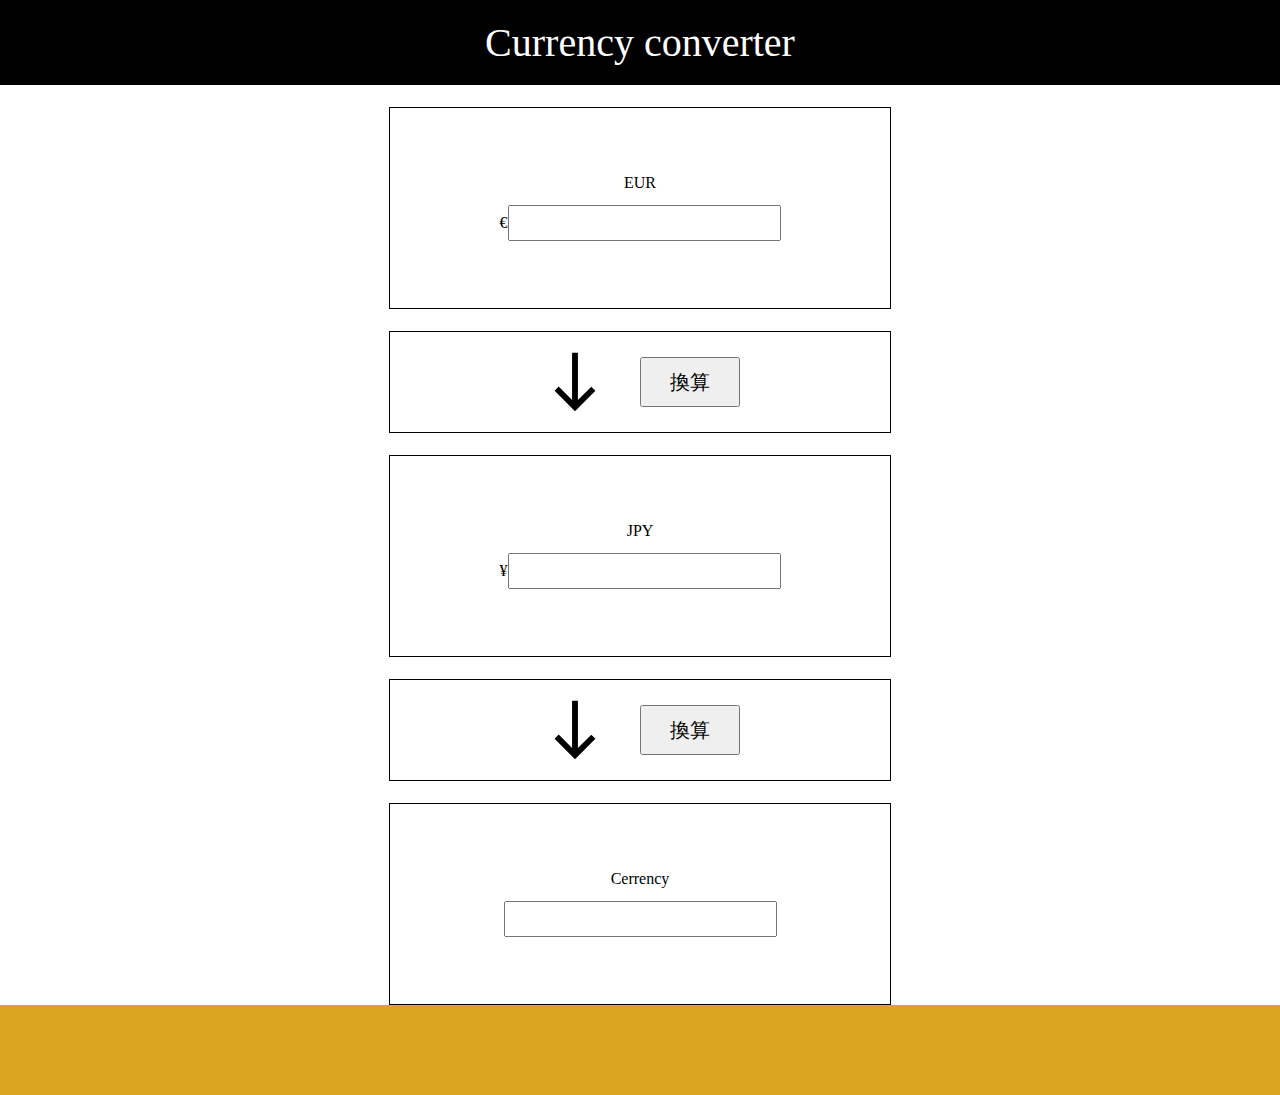
==== index.html @ c9db2114 "html変更" ====
<!DOCTYPE html>
<html lang="ja">

<head>
  <meta charset="UTF-8">
  <meta http-equiv="X-UA-Compatible" content="IE=edge">
  <meta name="viewport" content="width=device-width, initial-scale=1.0">
  <link rel="stylesheet" href="./assets/css/reset.css">
  <link rel="stylesheet" href="./assets/css/style.css">
  <script src="https://code.jquery.com/jquery-3.6.0.js" integrity="sha256-H+K7U5CnXl1h5ywQfKtSj8PCmoN9aaq30gDh27Xc0jk="
    crossorigin="anonymous"></script>

  <title>exchangeRate</title>
</head>

<body>
  <header>
    <p>Currency converter</p>
  </header>
  <main>
    <div class="a">
      <p class="subtitle">EUR</p>
      <div class="yenBox">
        <span>€</span>
        <input type="number" class='input'>
      </div>
    </div>
    <div class="b">
      <img src="./assets/img/south_black_24dp.svg" alt="">
      <button type="button">換算</button>
    </div>
    <div class="c">
      <p class="subtitle">JPY</p>
      <div class="yenBox">
        <span>¥</span>
        <input type="" class="input">
      </div>
    </div>
    <div class="b">
      <img src="./assets/img/south_black_24dp.svg" alt="">
      <button type="button">換算</button>
    </div>
    <div class="c">
      <p class="subtitle">Cerrency</p>
      <input type="" class="input">
    </div>

  </main>
  <footer></footer>

  <script src="./assets/js/script.js"></script>
</body>

</html>
---- assets/css/style.css ----
header {
    height:85px;
    background-color: black;
    display: flex;
    justify-content: center;
    align-items: center;

}
header p {
    color: white;
    text-align: center;
    font-size: 40px;
}
main {
    height: auto;
    padding-top: 22px;
}
.a {
    height: 200px;
    width: 500px;
    margin: auto;
    border: solid 1px black;
    display: flex;
    justify-content: center;
    align-items: center;
    flex-direction: column;

}
.yenBox {
    display: flex;
    align-items: center;
}

.b {
    height: 100px;
    width: 500px;
    margin: auto;
    margin-top: 22px;
    display: flex;
    justify-content: center;
    align-items: center;
    border: solid 1px black;
}

.b img {
    height: 70px;
}
.b button {
    height: 50px;
    width: 100px;
    font-size: 20px;
    margin-left: 30px;
    
}


.c {
    height: 200px;
    width: 500px;
    margin: auto;
    margin-top: 22px;
    border: solid 1px black;
    display: flex;
    justify-content: center;
    align-items: center;
    flex-direction: column;
}

.subtitle {
    margin-bottom: 14px;
}

.input {
    height: 30px;
    font-size: 20px;
}

footer {
    height: 90px;
    background-color: goldenrod;
}
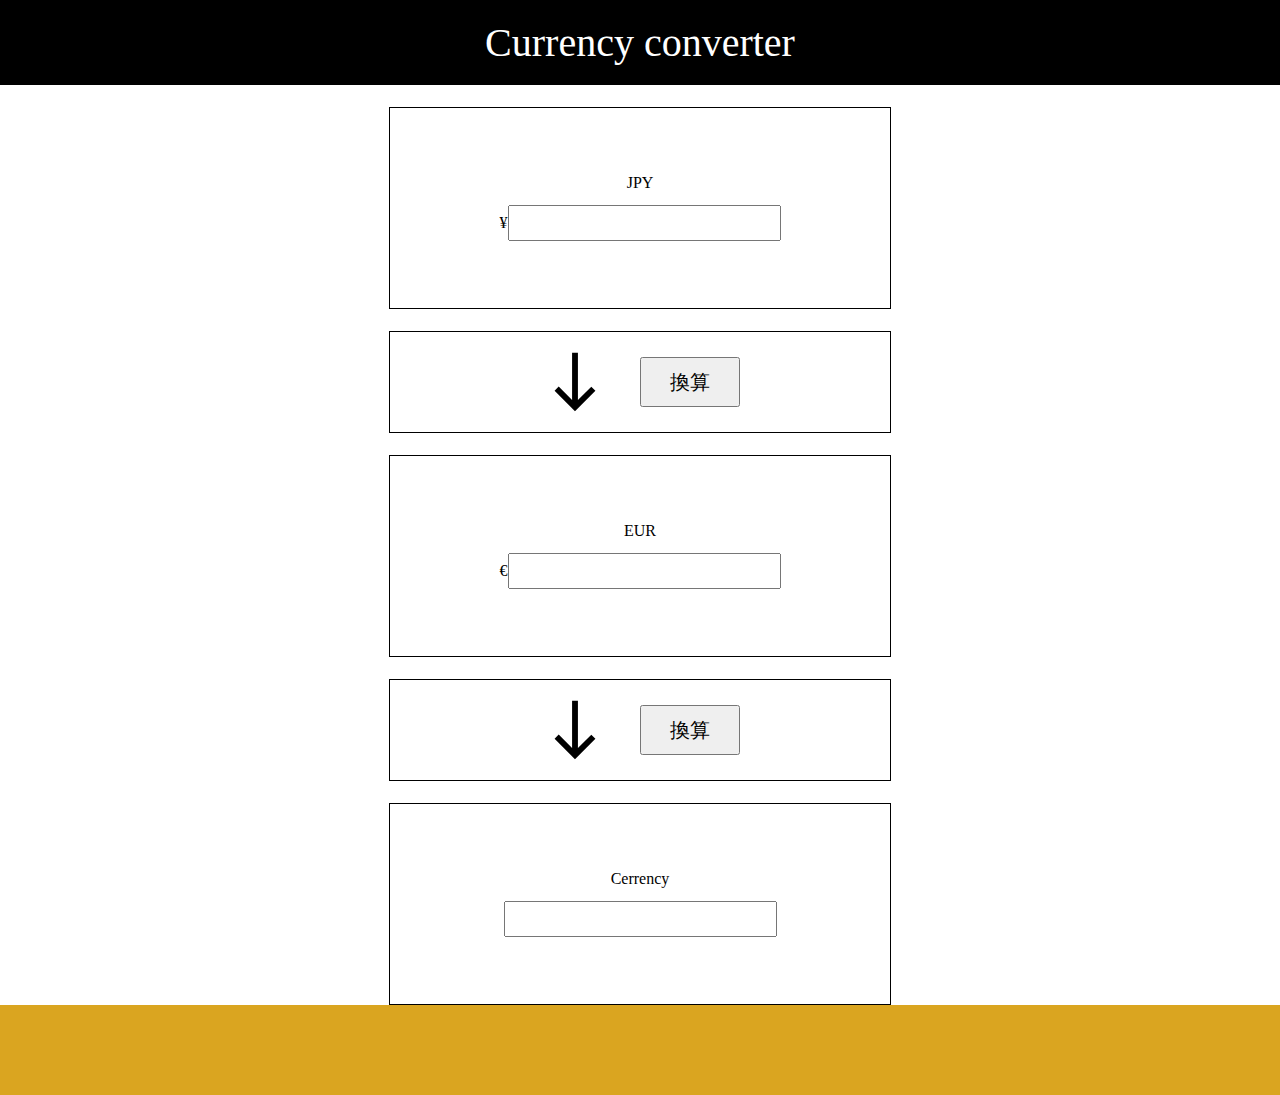
==== commit dd0f403a: "国追加" ====
--- a/index.html
+++ b/index.html
@@ -19,9 +19,9 @@
   </header>
   <main>
     <div class="a">
-      <p class="subtitle">EUR</p>
+      <p class="subtitle">JPY</p>
       <div class="yenBox">
-        <span>€</span>
+        <span>¥</span>
         <input type="number" class='input'>
       </div>
     </div>
@@ -30,9 +30,9 @@
       <button type="button">換算</button>
     </div>
     <div class="c">
-      <p class="subtitle">JPY</p>
+      <p class="subtitle">EUR</p>
       <div class="yenBox">
-        <span>¥</span>
+        <span>€</span>
         <input type="" class="input">
       </div>
     </div>
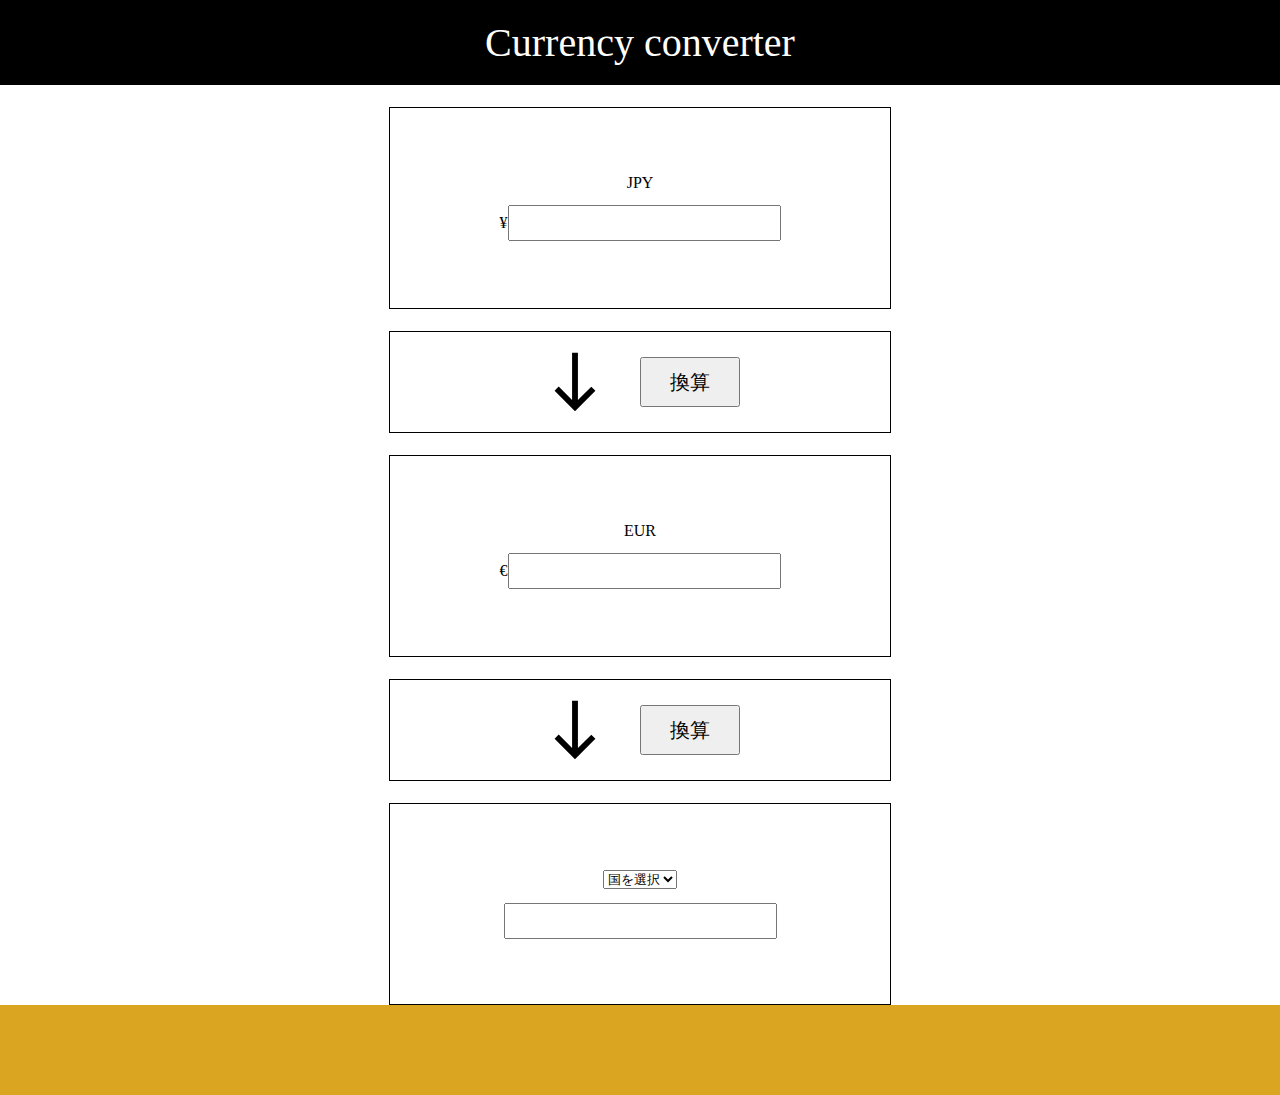
==== commit 4298c307: "通貨を選んだら小数点がない数字が出る" ====
--- a/index.html
+++ b/index.html
@@ -41,7 +41,11 @@
       <button type="button">換算</button>
     </div>
     <div class="c">
-      <p class="subtitle">Cerrency</p>
+      <div class="subtitle">
+        <select name="" id="country">
+          <option value="">国を選択</option>
+        </select>
+      </div>
       <input type="" class="input">
     </div>
 
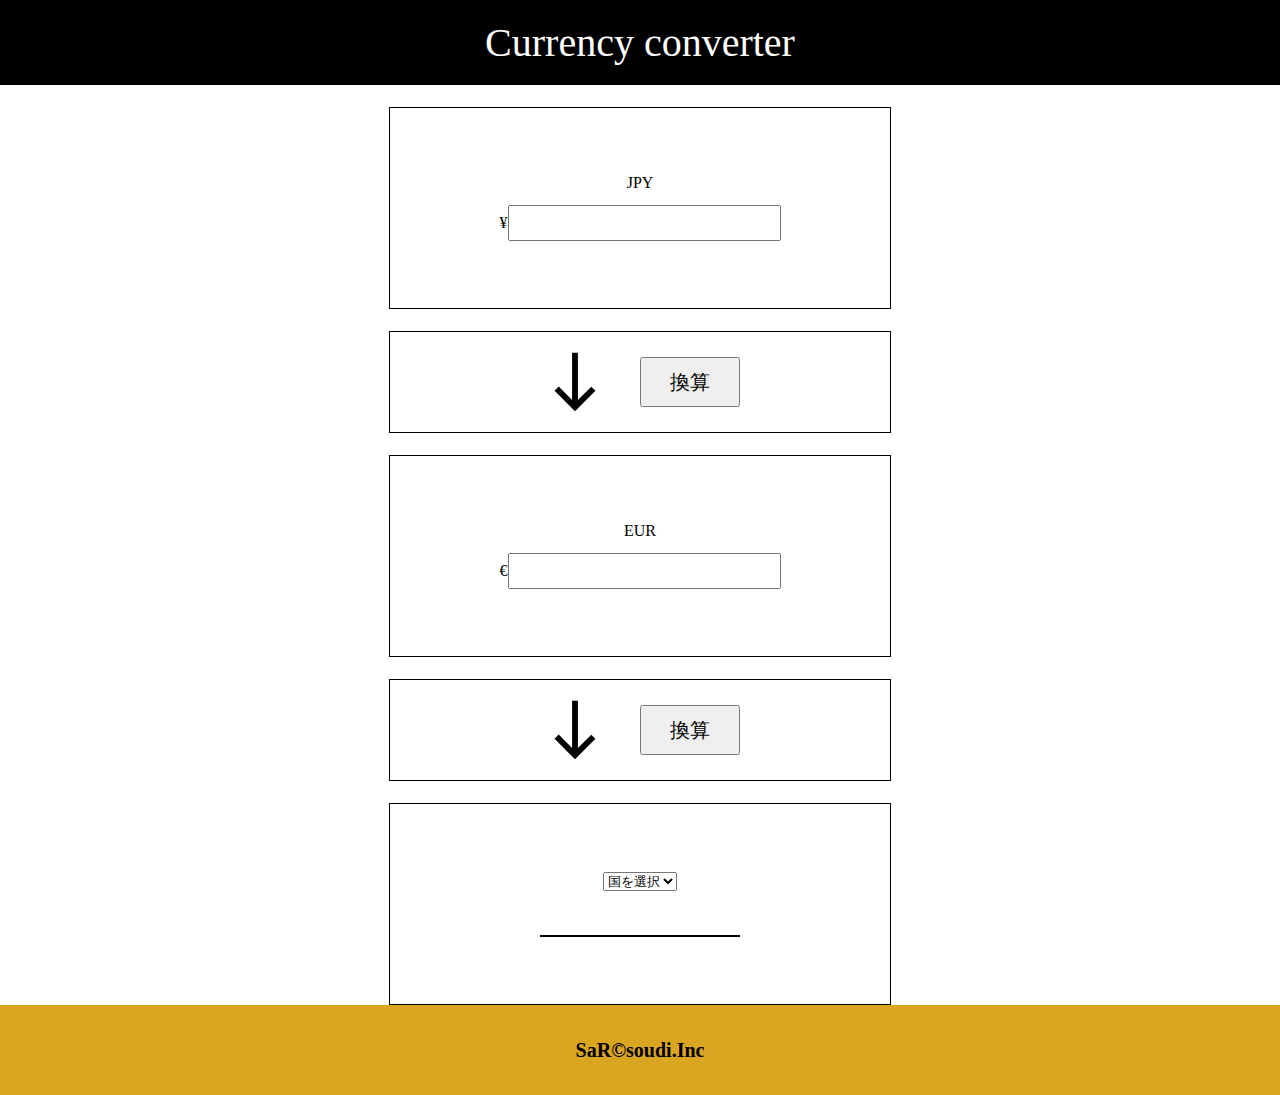
==== commit 84442461: "ボタンの見た目追加" ====
--- a/index.html
+++ b/index.html
@@ -22,23 +22,23 @@
       <p class="subtitle">JPY</p>
       <div class="yenBox">
         <span>¥</span>
-        <input type="number" class='input'>
+        <input type="number" class='input' id='jpAmount'>
       </div>
     </div>
     <div class="b">
       <img src="./assets/img/south_black_24dp.svg" alt="">
-      <button type="button">換算</button>
+      <button type="button" id='convert'>換算</button>
     </div>
     <div class="c">
       <p class="subtitle">EUR</p>
       <div class="yenBox">
         <span>€</span>
-        <input type="" class="input">
+        <input type="" class="input" id='EURamount'>
       </div>
     </div>
     <div class="b">
       <img src="./assets/img/south_black_24dp.svg" alt="">
-      <button type="button">換算</button>
+      <button type="button" id='exchange'>換算</button>
     </div>
     <div class="c">
       <div class="subtitle">
@@ -46,11 +46,13 @@
           <option value="">国を選択</option>
         </select>
       </div>
-      <input type="" class="input">
+      <p class="input" id='amount'></p>
     </div>
 
   </main>
-  <footer></footer>
+  <footer>
+    <p>SaR<small>&copy;</small>soudi.Inc</p>
+  </footer>
 
   <script src="./assets/js/script.js"></script>
 </body>
--- a/assets/css/style.css
+++ b/assets/css/style.css
@@ -65,6 +65,10 @@
     align-items: center;
     flex-direction: column;
 }
+#amount {
+    width: 200px;
+    border-bottom: solid 2px black;
+}
 
 .subtitle {
     margin-bottom: 14px;
@@ -78,4 +82,11 @@
 footer {
     height: 90px;
     background-color: goldenrod;
+    display:flex;
+    justify-content: center;
+    align-items: center;
+}
+footer p {
+    font-size: 20px;
+    font-weight: bold;
 }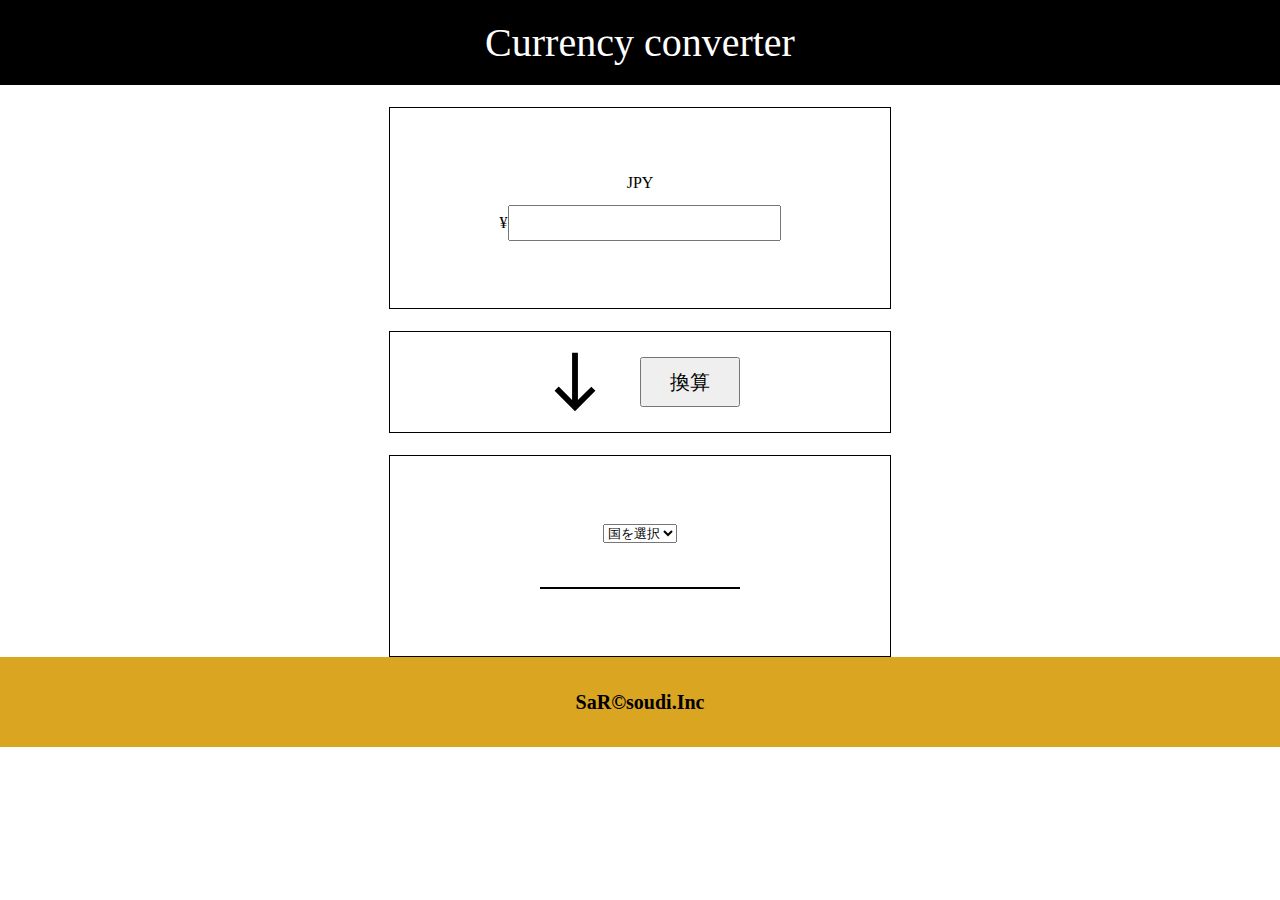
==== commit 5e54a8d4: "EURの換金場所を見せなくしました" ====
--- a/index.html
+++ b/index.html
@@ -25,17 +25,17 @@
         <input type="number" class='input' id='jpAmount'>
       </div>
     </div>
-    <div class="b">
+    <!-- <div class="b">
       <img src="./assets/img/south_black_24dp.svg" alt="">
       <button type="button" id='convert'>換算</button>
-    </div>
-    <div class="c">
+    </div> -->
+    <!-- <div class="c">
       <p class="subtitle">EUR</p>
       <div class="yenBox">
         <span>€</span>
         <input type="" class="input" id='EURamount'>
       </div>
-    </div>
+    </div> -->
     <div class="b">
       <img src="./assets/img/south_black_24dp.svg" alt="">
       <button type="button" id='exchange'>換算</button>
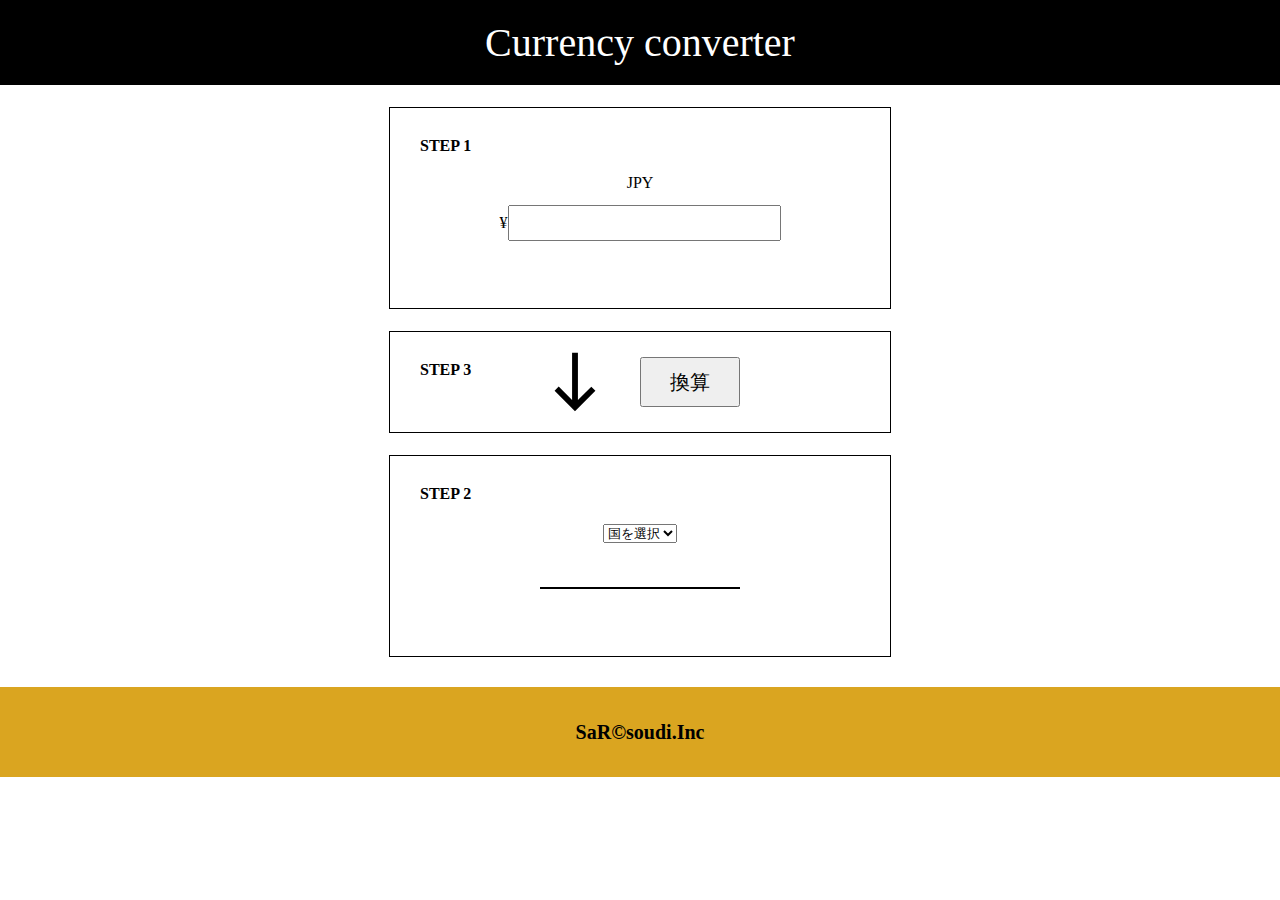
==== commit 22785cbc: "完成" ====
--- a/index.html
+++ b/index.html
@@ -19,28 +19,20 @@
   </header>
   <main>
     <div class="a">
+      <span class="step">STEP 1</span>
       <p class="subtitle">JPY</p>
       <div class="yenBox">
         <span>¥</span>
         <input type="number" class='input' id='jpAmount'>
       </div>
     </div>
-    <!-- <div class="b">
-      <img src="./assets/img/south_black_24dp.svg" alt="">
-      <button type="button" id='convert'>換算</button>
-    </div> -->
-    <!-- <div class="c">
-      <p class="subtitle">EUR</p>
-      <div class="yenBox">
-        <span>€</span>
-        <input type="" class="input" id='EURamount'>
-      </div>
-    </div> -->
     <div class="b">
+      <span class="step">STEP 3</span>
       <img src="./assets/img/south_black_24dp.svg" alt="">
       <button type="button" id='exchange'>換算</button>
     </div>
     <div class="c">
+      <span class="step">STEP 2</span>
       <div class="subtitle">
         <select name="" id="country">
           <option value="">国を選択</option>
--- a/assets/css/style.css
+++ b/assets/css/style.css
@@ -65,6 +65,17 @@
     align-items: center;
     flex-direction: column;
 }
+
+.a,.b,.c{
+    position:relative;
+
+}
+.step{
+    position: absolute;
+    top: 30px;
+    left: 30px;
+    font-weight: bold;
+}
 #amount {
     width: 200px;
     border-bottom: solid 2px black;
@@ -85,6 +96,7 @@
     display:flex;
     justify-content: center;
     align-items: center;
+    margin-top: 30px;
 }
 footer p {
     font-size: 20px;
